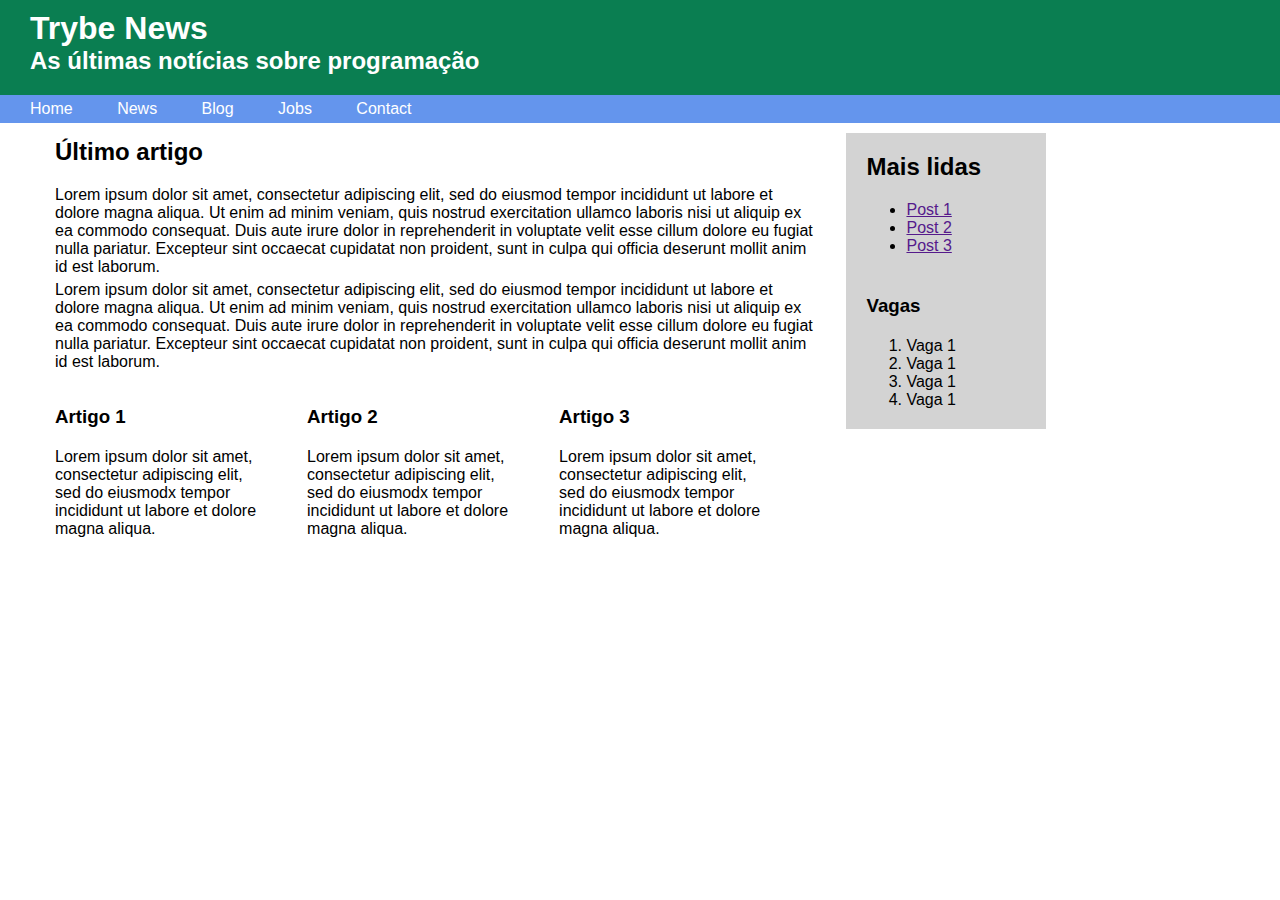
==== index.html @ 1f5d296a "Arquivos iniciais da aula 3.4" ====
<!DOCTYPE html>
<html>
<head>
  <title>Trybe News</title>
  <link rel="stylesheet" href="styles.css">
</head>
<body>
  <div class="header">
    <div class="title-container">
      <h1>Trybe News</h1>
      <h2>As últimas notícias sobre programação</h2>
    </div>
    <div class="navigation">
      <ul>
        <li><a href="">Home</a></li>
        <li><a href="">News</a></li>
        <li><a href="">Blog</a></li>
        <li><a href="">Jobs</a></li>
        <li><a href="">Contact</a></li>
      </ul>
    </div>
  </div>
  <div class="content">
    <div class="main-content">
      <div class="article">
        <h2>Último artigo</h2>
        <p>
          Lorem ipsum dolor sit amet, consectetur adipiscing elit, sed do eiusmod
          tempor incididunt ut labore et dolore magna aliqua. Ut enim ad minim veniam,
          quis nostrud exercitation ullamco laboris nisi ut aliquip ex ea commodo
          consequat. Duis aute irure dolor in reprehenderit in voluptate velit esse
          cillum dolore eu fugiat nulla pariatur. Excepteur sint occaecat cupidatat
          non proident, sunt in culpa qui officia deserunt mollit anim id est laborum.
        </p>
        <p>
          Lorem ipsum dolor sit amet, consectetur adipiscing elit, sed do eiusmod
          tempor incididunt ut labore et dolore magna aliqua. Ut enim ad minim veniam,
          quis nostrud exercitation ullamco laboris nisi ut aliquip ex ea commodo
          consequat. Duis aute irure dolor in reprehenderit in voluptate velit esse
          cillum dolore eu fugiat nulla pariatur. Excepteur sint occaecat cupidatat
          non proident, sunt in culpa qui officia deserunt mollit anim id est laborum.
        </p>
      </div>
      <div class="articles">
        <div class="article-small">
          <h3>Artigo 1</h3>
          <p>
            Lorem ipsum dolor sit amet, consectetur adipiscing elit, sed do eiusmodx
            tempor incididunt ut labore et dolore magna aliqua.
          </p>
        </div>
        <div class="article-small">
          <h3>Artigo 2</h3>
          <p>
            Lorem ipsum dolor sit amet, consectetur adipiscing elit, sed do eiusmodx
            tempor incididunt ut labore et dolore magna aliqua.
          </p>
        </div>
        <div class="article-small">
          <h3>Artigo 3</h3>
          <p>
            Lorem ipsum dolor sit amet, consectetur adipiscing elit, sed do eiusmodx
            tempor incididunt ut labore et dolore magna aliqua.
          </p>
        </div>
      </div>
    </div>
    <div class="side-bar">
      <div class="most-read">
        <h2>Mais lidas</h2>
        <ul>
          <li><a href="">Post 1</a></li>
          <li><a href="">Post 2</a></li>
          <li><a href="">Post 3</a></li>
        </ul>
      </div>
      <div class="jobs">
        <h3>Vagas</h3>
        <ol>
          <li>Vaga 1</li>
          <li>Vaga 1</li>
          <li>Vaga 1</li>
          <li>Vaga 1</li>
        </ol>
      </div>
    </div>
  </div>
</body>
</html>
---- styles.css ----
* {
  font-family: "Montserrat", sans-serif;
  margin: 0;
  box-sizing: border-box;
}

h2, h3 {
  margin: 0 0 20px;
}

p {
  margin-bottom: 5px;
}

.header {
  background-color: rgb(10, 126, 81);
  color: white;
}

.title-container {
  padding: 10px 30px 0;
}

.navigation {
  background-color: cornflowerblue;
  padding: 0 30px;
}

.navigation ul {
  padding: 5px 0;
}

.navigation li {
  margin-right: 40px;
  list-style-type: none;
  display: inline;
}

.navigation li a {
  color: white;
  text-decoration: none;
}
  
.content {
  max-width: 1200px;
  margin: auto;
  flex-grow: 1;
}

.main-content {
  width: 66%;
  display: inline-block;

}

.side-bar {
  background-color: lightgrey;
  margin: 10px;
  padding: 20px;
  width: 200px;
  display: inline-block;
  vertical-align: top;
}

.article {
  padding: 15px;
}

.article-small {
  display: inline-block;
  width: 30%;
  margin-right: 10px;
  padding: 15px;
}

.jobs {
  margin-top: 40px
}
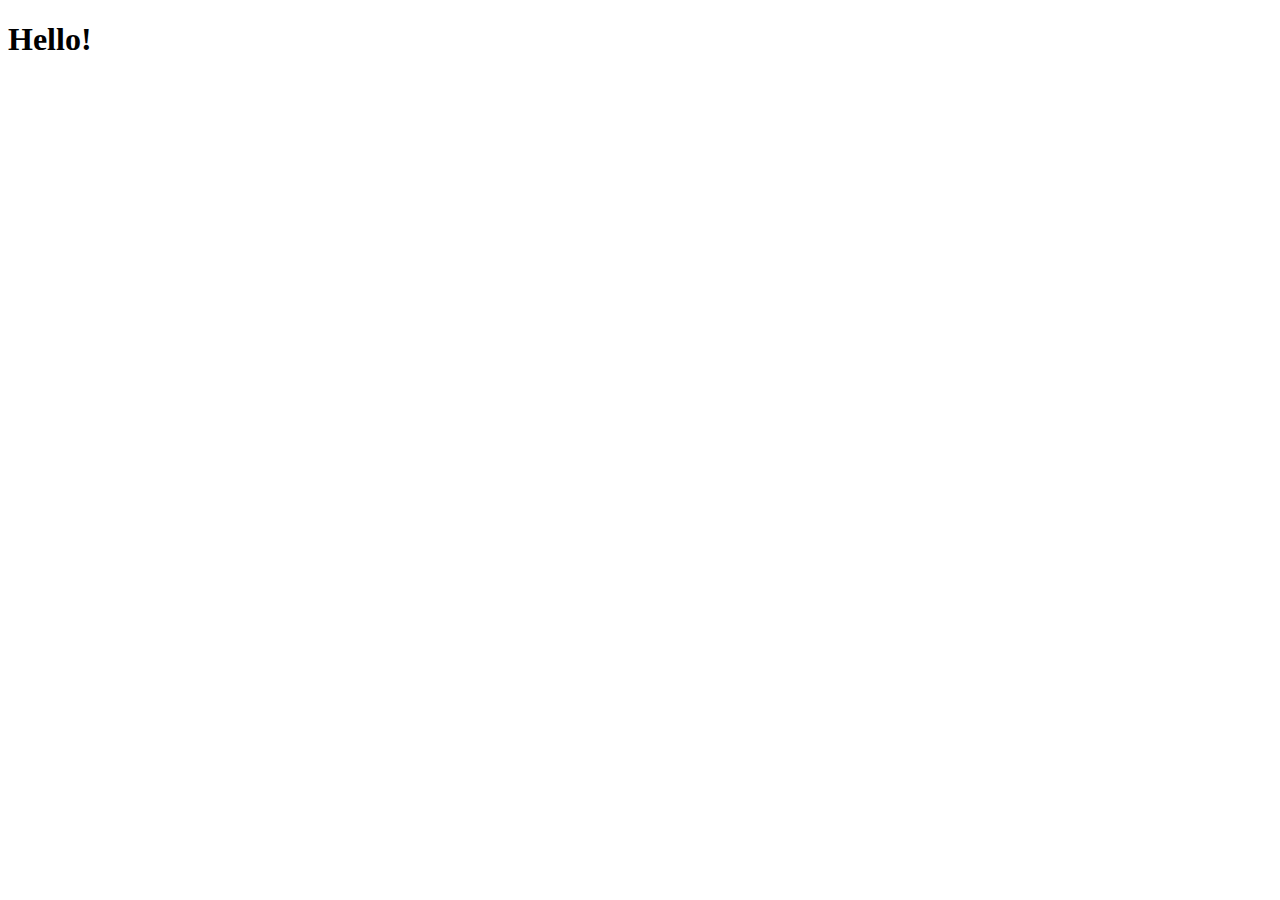
==== commit 65e9c75d: "Arquivos da aula 4.1" ====
--- a/index.html
+++ b/index.html
@@ -1,89 +1,13 @@
 <!DOCTYPE html>
-<html>
+<html lang="en">
 <head>
-  <title>Trybe News</title>
-  <link rel="stylesheet" href="styles.css">
+  <meta charset="UTF-8">
+  <meta http-equiv="X-UA-Compatible" content="IE=edge">
+  <meta name="viewport" content="width=device-width, initial-scale=1.0">
+  <title>Document</title>
 </head>
 <body>
-  <div class="header">
-    <div class="title-container">
-      <h1>Trybe News</h1>
-      <h2>As últimas notícias sobre programação</h2>
-    </div>
-    <div class="navigation">
-      <ul>
-        <li><a href="">Home</a></li>
-        <li><a href="">News</a></li>
-        <li><a href="">Blog</a></li>
-        <li><a href="">Jobs</a></li>
-        <li><a href="">Contact</a></li>
-      </ul>
-    </div>
-  </div>
-  <div class="content">
-    <div class="main-content">
-      <div class="article">
-        <h2>Último artigo</h2>
-        <p>
-          Lorem ipsum dolor sit amet, consectetur adipiscing elit, sed do eiusmod
-          tempor incididunt ut labore et dolore magna aliqua. Ut enim ad minim veniam,
-          quis nostrud exercitation ullamco laboris nisi ut aliquip ex ea commodo
-          consequat. Duis aute irure dolor in reprehenderit in voluptate velit esse
-          cillum dolore eu fugiat nulla pariatur. Excepteur sint occaecat cupidatat
-          non proident, sunt in culpa qui officia deserunt mollit anim id est laborum.
-        </p>
-        <p>
-          Lorem ipsum dolor sit amet, consectetur adipiscing elit, sed do eiusmod
-          tempor incididunt ut labore et dolore magna aliqua. Ut enim ad minim veniam,
-          quis nostrud exercitation ullamco laboris nisi ut aliquip ex ea commodo
-          consequat. Duis aute irure dolor in reprehenderit in voluptate velit esse
-          cillum dolore eu fugiat nulla pariatur. Excepteur sint occaecat cupidatat
-          non proident, sunt in culpa qui officia deserunt mollit anim id est laborum.
-        </p>
-      </div>
-      <div class="articles">
-        <div class="article-small">
-          <h3>Artigo 1</h3>
-          <p>
-            Lorem ipsum dolor sit amet, consectetur adipiscing elit, sed do eiusmodx
-            tempor incididunt ut labore et dolore magna aliqua.
-          </p>
-        </div>
-        <div class="article-small">
-          <h3>Artigo 2</h3>
-          <p>
-            Lorem ipsum dolor sit amet, consectetur adipiscing elit, sed do eiusmodx
-            tempor incididunt ut labore et dolore magna aliqua.
-          </p>
-        </div>
-        <div class="article-small">
-          <h3>Artigo 3</h3>
-          <p>
-            Lorem ipsum dolor sit amet, consectetur adipiscing elit, sed do eiusmodx
-            tempor incididunt ut labore et dolore magna aliqua.
-          </p>
-        </div>
-      </div>
-    </div>
-    <div class="side-bar">
-      <div class="most-read">
-        <h2>Mais lidas</h2>
-        <ul>
-          <li><a href="">Post 1</a></li>
-          <li><a href="">Post 2</a></li>
-          <li><a href="">Post 3</a></li>
-        </ul>
-      </div>
-      <div class="jobs">
-        <h3>Vagas</h3>
-        <ol>
-          <li>Vaga 1</li>
-          <li>Vaga 1</li>
-          <li>Vaga 1</li>
-          <li>Vaga 1</li>
-        </ol>
-      </div>
-    </div>
-  </div>
+  <h1>Hello!</h1>
+  <script src="script.js"></script>
 </body>
-</html>
+</html>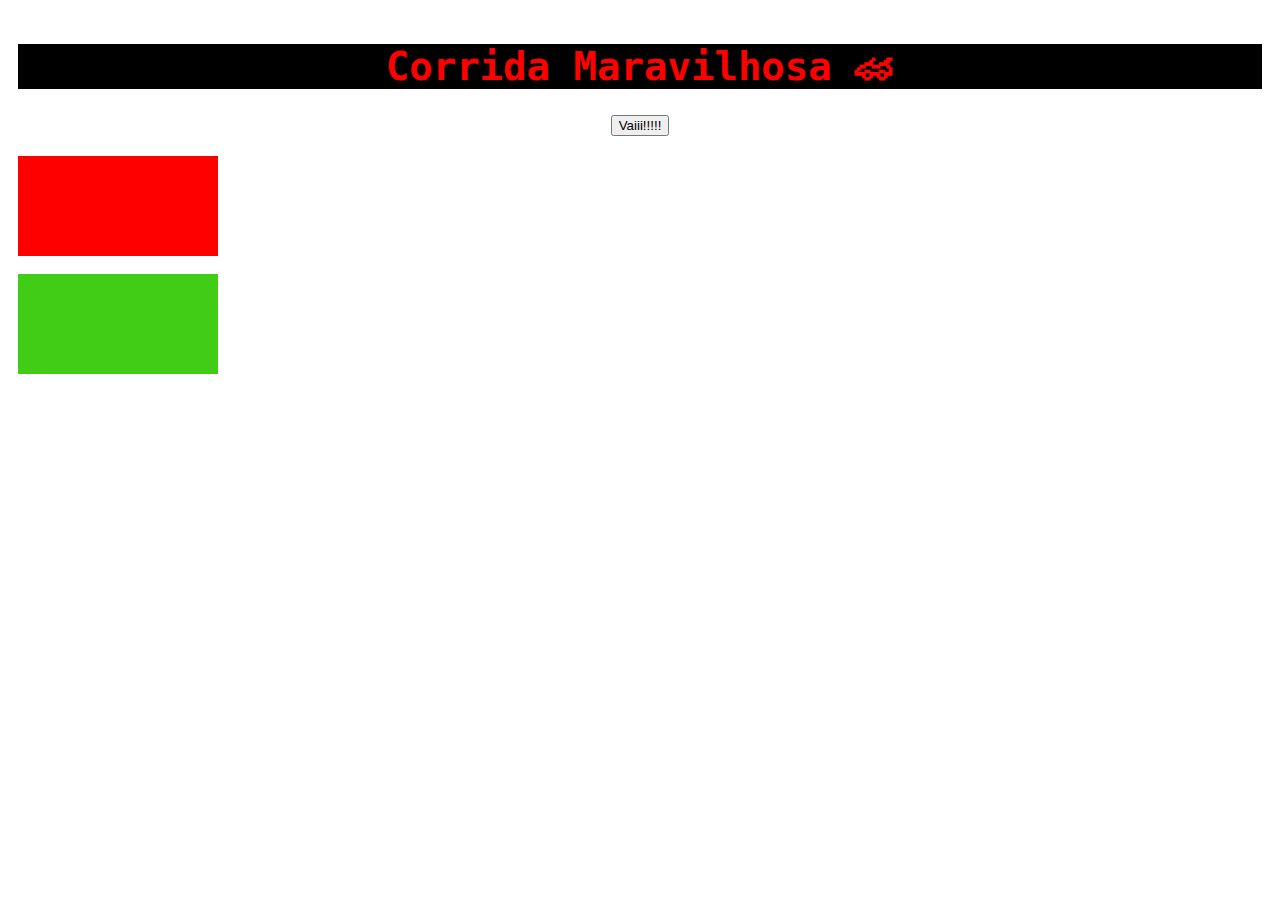
==== commit 9a2d9cbe: "Arquivos usados na aula 5.3" ====
--- a/index.html
+++ b/index.html
@@ -1,13 +1,21 @@
 <!DOCTYPE html>
-<html lang="en">
+<html lang="pt-br">
 <head>
-  <meta charset="UTF-8">
-  <meta http-equiv="X-UA-Compatible" content="IE=edge">
-  <meta name="viewport" content="width=device-width, initial-scale=1.0">
-  <title>Document</title>
+    <meta charset="UTF-8">
+    <title>Jogo da Corrida</title>
+    <link rel="stylesheet" href="styles.css">
 </head>
 <body>
-  <h1>Hello!</h1>
+  <section class="center">
+    <h1 class="title-heading">Corrida Maravilhosa 🏎</h1>
+    <button id="start-race-btn">Vaiii!!!!!</button>
+    <section class="car-section">
+      <div class="car1"></div>
+      <br>
+      <div class="car2"></div>
+    </section>
+  </section>
+
   <script src="script.js"></script>
 </body>
 </html>--- a/styles.css
+++ b/styles.css
@@ -0,0 +1,33 @@
+ div {
+  height: 100px;
+  background-image: url(https://www.nicepng.com/png/full/301-3010748_f1-car-icon-free-png-and-vector-car.png);
+  background-size: cover;
+  width: 200px;
+}
+
+.title-heading {
+  background-color: black;
+  color: red;
+  font-family: monospace;
+  font-size: xxx-large;
+}
+
+.center {  
+  padding: 10px;
+  text-align: center;
+}
+
+ .car-section {
+  padding-top: 20px;
+  text-align: left;
+}
+
+.car1 {
+ background-color: #ff0000;
+ margin-left: "0px";
+}
+
+.car2 {
+ background-color: #41cd16;
+ margin-left: "0px";
+}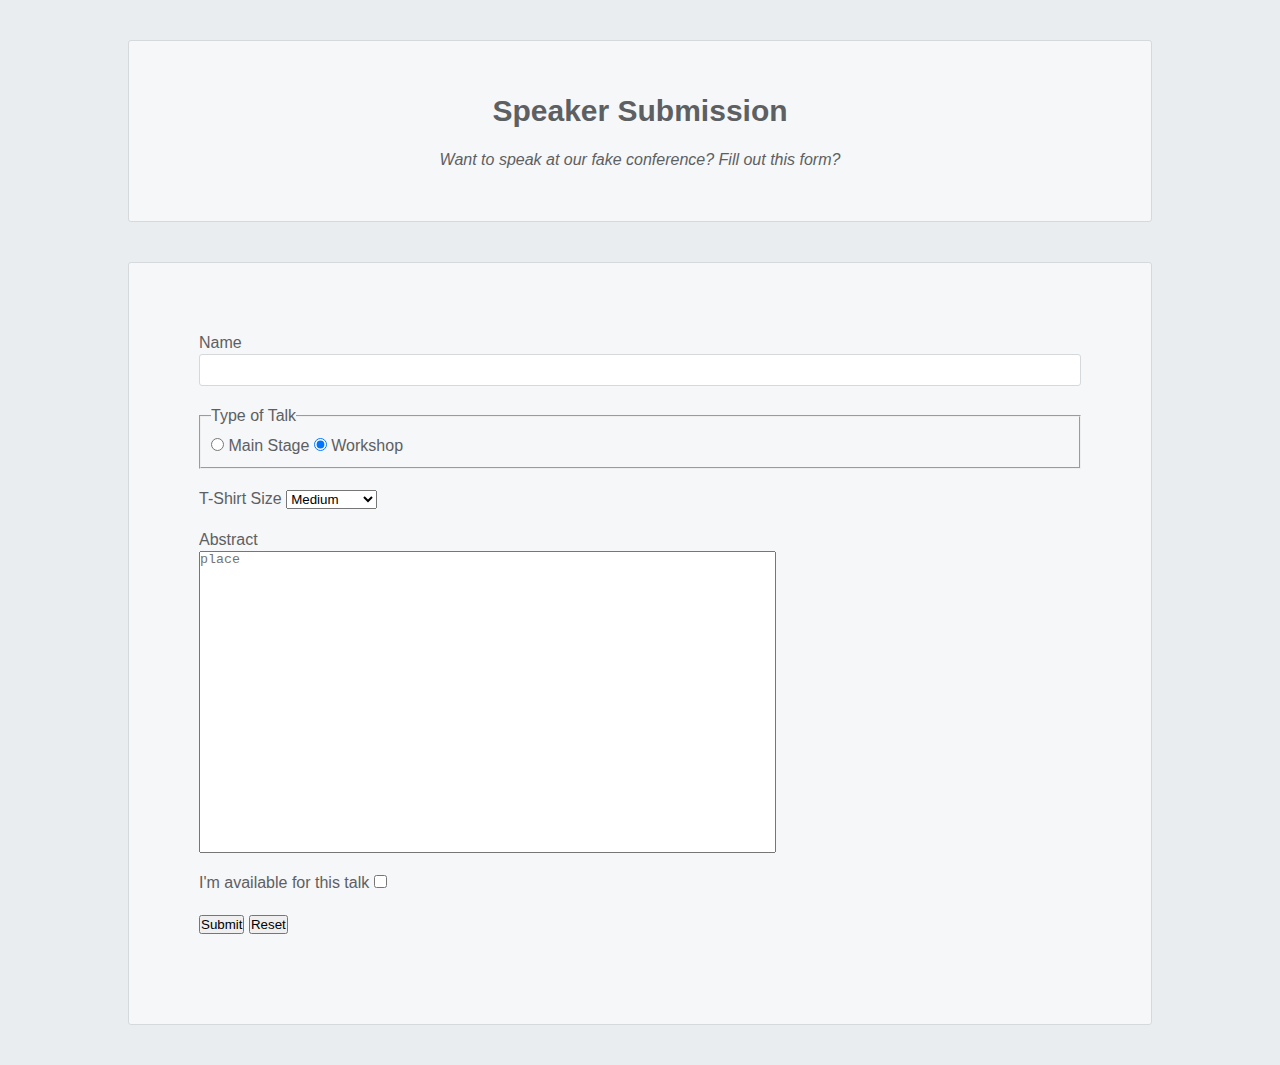
==== commit 5668b4f0: "Arquivos da aula 6.1" ====
--- a/index.html
+++ b/index.html
@@ -1,21 +1,60 @@
 <!DOCTYPE html>
-<html lang="pt-br">
-<head>
-    <meta charset="UTF-8">
-    <title>Jogo da Corrida</title>
-    <link rel="stylesheet" href="styles.css">
-</head>
-<body>
-  <section class="center">
-    <h1 class="title-heading">Corrida Maravilhosa 🏎</h1>
-    <button id="start-race-btn">Vaiii!!!!!</button>
-    <section class="car-section">
-      <div class="car1"></div>
-      <br>
-      <div class="car2"></div>
-    </section>
-  </section>
+<html lang='pt-br'>
+  <head>
+    <meta charset='UTF-8'/>
+    <title>Talk Form</title>
+    <link rel='stylesheet' href='style.css'/>
+  </head>
+  <body>
+    <header class='speaker-form-header'>
+      <h1>Speaker Submission</h1>
+      <p><em>Want to speak at our fake conference? Fill out this form?</em></p>
+    </header>
 
-  <script src="script.js"></script>
-</body>
+    <form action="#" method="get" class="speaker-form">
+      <div class="form-row">
+        <div class="line-content">
+          <label for="full-name">Name</label>
+          <input type="text" id="full-name" name="name" required>
+        </div>
+
+        <div class="line-content">
+          <fieldset class="legacy-form-row">
+            <legend>Type of Talk</legend>
+            <input type="radio" name="talk-type" value="main-stage" id="talk-type-1">
+            <label for="talk-type-1">Main Stage</label>
+
+            <input type="radio" name="talk-type" value="workshop" id="talk-type-2" checked>
+            <label for="talk-type-2">Workshop</label>
+          </fieldset>
+        </div>
+
+        <div class="line-content">
+          <label for="t-shirt-size">T-Shirt Size</label>
+          <select name="t-shirt-size" id="t-shirt-size">
+            <option value="xs">Extra Small</option>
+            <option value="s">Small</option>
+            <option value="m" selected>Medium</option>
+            <option value="l">Large</option>
+            <option value="xl">Extra Large</option>
+          </select>
+        </div>
+
+        <div class="line-content">
+          <label for="abstract">Abstract</label>
+          <textarea name="abstract" id="abstract" cols="70" rows="20" placeholder="place" style="resize: none; display: block;" maxlength="10"></textarea>
+        </div>
+
+        <div class="line-content">
+          <label for="available">I'm available for this talk</label>
+          <input type="checkbox" name="available" id="available">
+        </div>
+
+        <div class="line-content">
+          <button type="submit">Submit</button>
+          <button type="reset">Reset</button>
+        </div>
+      </div>
+    </form>
+  </body>
 </html>--- a/style.css
+++ b/style.css
@@ -0,0 +1,73 @@
+* {
+  margin: 0;
+  padding: 0;
+  box-sizing: border-box;
+}
+
+body {
+  color: rgb(93, 96, 99);
+  background-color: rgb(234, 237, 240);
+  font-family: "Helvetica", "Arial", sans-serif;
+  font-size: 16px;
+  line-height: 1.3;
+}
+
+.speaker-form-header {
+  text-align: center;
+  background-color: rgb(246, 247, 248);
+  border: 1px solid rgb(214, 217, 220);
+  border-radius: 3px;
+  width: 80%;
+  margin: 40px 0;
+  padding: 50px;
+  margin-right: auto;
+  margin-left: auto;
+}
+
+.speaker-form-header h1 {
+  font-size: 30px;
+  margin-bottom: 20px;
+}
+
+.speaker-form {
+  background-color: rgb(246, 247, 248);
+  border: 1px solid rgb(214, 217, 220);
+  border-radius: 3px;
+  width: 80%;
+  padding: 50px;
+  margin: 0 auto 40px auto;
+}
+
+.form-row {
+  margin-bottom: 40px;
+}
+
+.line-content {
+  margin: 20px;
+}
+
+.form-row input[type="text"] {
+  background-color: rgb(255, 255, 255);
+  border: 1px solid rgb(214, 217, 220);
+  border-radius: 3px;
+  width: 100%;
+  padding: 7px;
+  font-size: 14px;
+}
+
+
+.legacy-form-row {
+  padding: 10px;
+}
+
+.form-row label {
+  margin-top: 15px;
+}
+
+
+
+
+
+
+
+
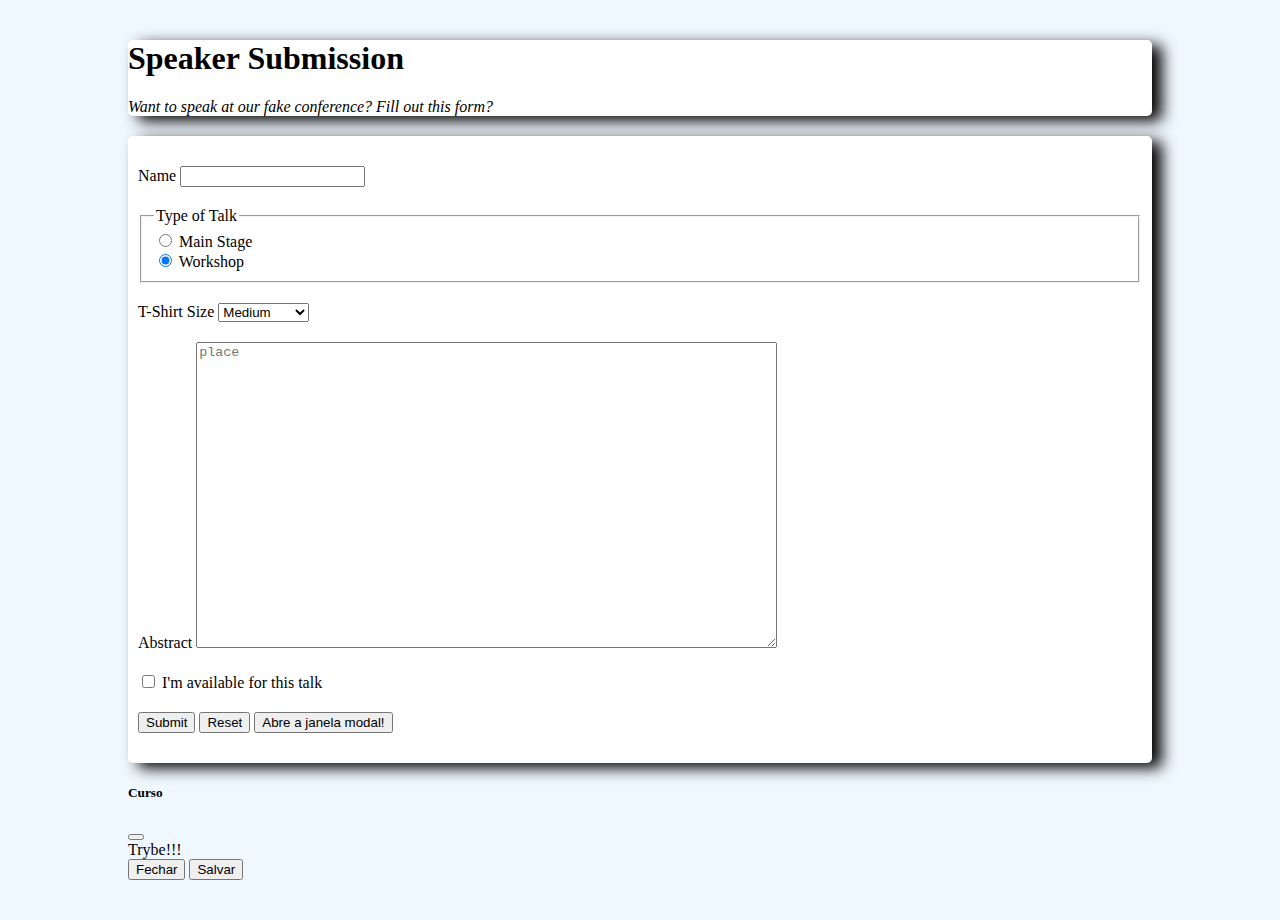
==== commit d64aa517: "Arquivos da aula 6.2" ====
--- a/index.html
+++ b/index.html
@@ -3,35 +3,44 @@
   <head>
     <meta charset='UTF-8'/>
     <title>Talk Form</title>
-    <link rel='stylesheet' href='style.css'/>
+
+    <link href="https://cdn.jsdelivr.net/npm/bootstrap@5.1.1/dist/css/bootstrap.min.css" rel="stylesheet" integrity="sha384-F3w7mX95PdgyTmZZMECAngseQB83DfGTowi0iMjiWaeVhAn4FJkqJByhZMI3AhiU" crossorigin="anonymous">
+
+    <link rel="stylesheet" href="style.css">
   </head>
   <body>
-    <header class='speaker-form-header'>
-      <h1>Speaker Submission</h1>
-      <p><em>Want to speak at our fake conference? Fill out this form?</em></p>
+    <header class="container text-center">
+      <h1 class="display-1">Speaker Submission</h1>
+      <p class="lead"><em>Want to speak at our fake conference? Fill out this form?</em></p>
     </header>
+    
+    <form action="#" method="get" class="container">
+      <div class="container">
 
-    <form action="#" method="get" class="speaker-form">
-      <div class="form-row">
-        <div class="line-content">
-          <label for="full-name">Name</label>
-          <input type="text" id="full-name" name="name" required>
+        <div class="container">
+          <label for="full-name" class="form-label">Name</label>
+          <input class="form-control" type="text" id="full-name" name="name" required>
         </div>
 
-        <div class="line-content">
-          <fieldset class="legacy-form-row">
+        <div class="container">
+          <fieldset>
             <legend>Type of Talk</legend>
-            <input type="radio" name="talk-type" value="main-stage" id="talk-type-1">
-            <label for="talk-type-1">Main Stage</label>
 
-            <input type="radio" name="talk-type" value="workshop" id="talk-type-2" checked>
-            <label for="talk-type-2">Workshop</label>
+            <div class="form-check">
+              <input type="radio" name="talk-type" value="main-stage" id="talk-type-1" class="form-check-input">
+              <label for="talk-type-1" class="form-check-label">Main Stage</label>
+            </div>
+
+            <div class="form-check">
+              <input type="radio" name="talk-type" value="workshop" id="talk-type-2" checked class="form-check-input">
+              <label for="talk-type-2" class="form-check-label">Workshop</label>
+            </div>
           </fieldset>
         </div>
 
-        <div class="line-content">
-          <label for="t-shirt-size">T-Shirt Size</label>
-          <select name="t-shirt-size" id="t-shirt-size">
+        <div class="container">
+          <label class="form-label" for="t-shirt-size">T-Shirt Size</label>
+          <select class="form-select" name="t-shirt-size" id="t-shirt-size">
             <option value="xs">Extra Small</option>
             <option value="s">Small</option>
             <option value="m" selected>Medium</option>
@@ -40,21 +49,50 @@
           </select>
         </div>
 
-        <div class="line-content">
-          <label for="abstract">Abstract</label>
-          <textarea name="abstract" id="abstract" cols="70" rows="20" placeholder="place" style="resize: none; display: block;" maxlength="10"></textarea>
+        <div class="container">
+          <label class="form-label" for="abstract">Abstract</label>
+          <textarea class="form-control" name="abstract" id="abstract" cols="70" rows="20" placeholder="place" maxlength="10"></textarea>
         </div>
 
-        <div class="line-content">
-          <label for="available">I'm available for this talk</label>
-          <input type="checkbox" name="available" id="available">
+        <div class="container">
+          <div class="form-check">
+            <input class="form-check-input" type="checkbox" name="available" id="available">
+            <label class="form-check-label" for="available">I'm available for this talk</label>
+          </div>
         </div>
 
-        <div class="line-content">
-          <button type="submit">Submit</button>
-          <button type="reset">Reset</button>
+        <div class="container">
+          <button class="btn btn-success" type="submit">Submit</button>
+          <button class="btn btn-danger" type="reset">Reset</button>
+          <button type="button" class="btn btn-primary" id="buttonModal">
+            Abre a janela modal!
+          </button>
         </div>
       </div>
     </form>
+
+    <!-- MODAL -->
+    <div class="modal fade" id="exampleModal" tabindex="-1" aria-labelledby="exampleModalLabel" aria-hidden="true">
+      <div class="modal-dialog">
+        <div class="modal-content">
+          <div class="modal-header">
+            <h5 class="modal-title" id="exampleModalLabel">Curso</h5>
+            <button type="button" class="btn-close" data-bs-dismiss="modal" aria-label="Close"></button>
+          </div>
+          <div class="modal-body">
+            Trybe!!!
+          </div>
+          <div class="modal-footer">
+            <button type="button" class="btn btn-secondary" data-bs-dismiss="modal">Fechar</button>
+            <button type="button" class="btn btn-primary">Salvar</button>
+          </div>
+        </div>
+      </div>
+    </div>
+
+    <!-- JavaScript Bundle with Popper -->
+    <script src="https://cdn.jsdelivr.net/npm/bootstrap@5.1.1/dist/js/bootstrap.bundle.min.js" integrity="sha384-/bQdsTh/da6pkI1MST/rWKFNjaCP5gBSY4sEBT38Q/9RBh9AH40zEOg7Hlq2THRZ" crossorigin="anonymous"></script>
+
+    <script src="script.js"></script>
   </body>
 </html>--- a/style.css
+++ b/style.css
@@ -1,73 +1,20 @@
-* {
-  margin: 0;
-  padding: 0;
-  box-sizing: border-box;
+body {
+  width: 100%;
+  max-width: 80%;
+  margin: 40px auto;
+  background-color: aliceblue;
 }
 
-body {
-  color: rgb(93, 96, 99);
-  background-color: rgb(234, 237, 240);
-  font-family: "Helvetica", "Arial", sans-serif;
-  font-size: 16px;
-  line-height: 1.3;
+header, form {
+  background-color: white;
+  border-radius: 5px;
+  box-shadow: 10px 5px 15px black;
 }
 
-.speaker-form-header {
-  text-align: center;
-  background-color: rgb(246, 247, 248);
-  border: 1px solid rgb(214, 217, 220);
-  border-radius: 3px;
-  width: 80%;
-  margin: 40px 0;
-  padding: 50px;
-  margin-right: auto;
-  margin-left: auto;
-}
-
-.speaker-form-header h1 {
-  font-size: 30px;
-  margin-bottom: 20px;
-}
-
-.speaker-form {
-  background-color: rgb(246, 247, 248);
-  border: 1px solid rgb(214, 217, 220);
-  border-radius: 3px;
-  width: 80%;
-  padding: 50px;
-  margin: 0 auto 40px auto;
-}
-
-.form-row {
-  margin-bottom: 40px;
-}
-
-.line-content {
-  margin: 20px;
-}
-
-.form-row input[type="text"] {
-  background-color: rgb(255, 255, 255);
-  border: 1px solid rgb(214, 217, 220);
-  border-radius: 3px;
-  width: 100%;
-  padding: 7px;
-  font-size: 14px;
-}
-
-
-.legacy-form-row {
+form {
   padding: 10px;
 }
 
-.form-row label {
-  margin-top: 15px;
-}
-
-
-
-
-
-
-
-
+.container {
+  margin: 20px 0 20px 0;
+}